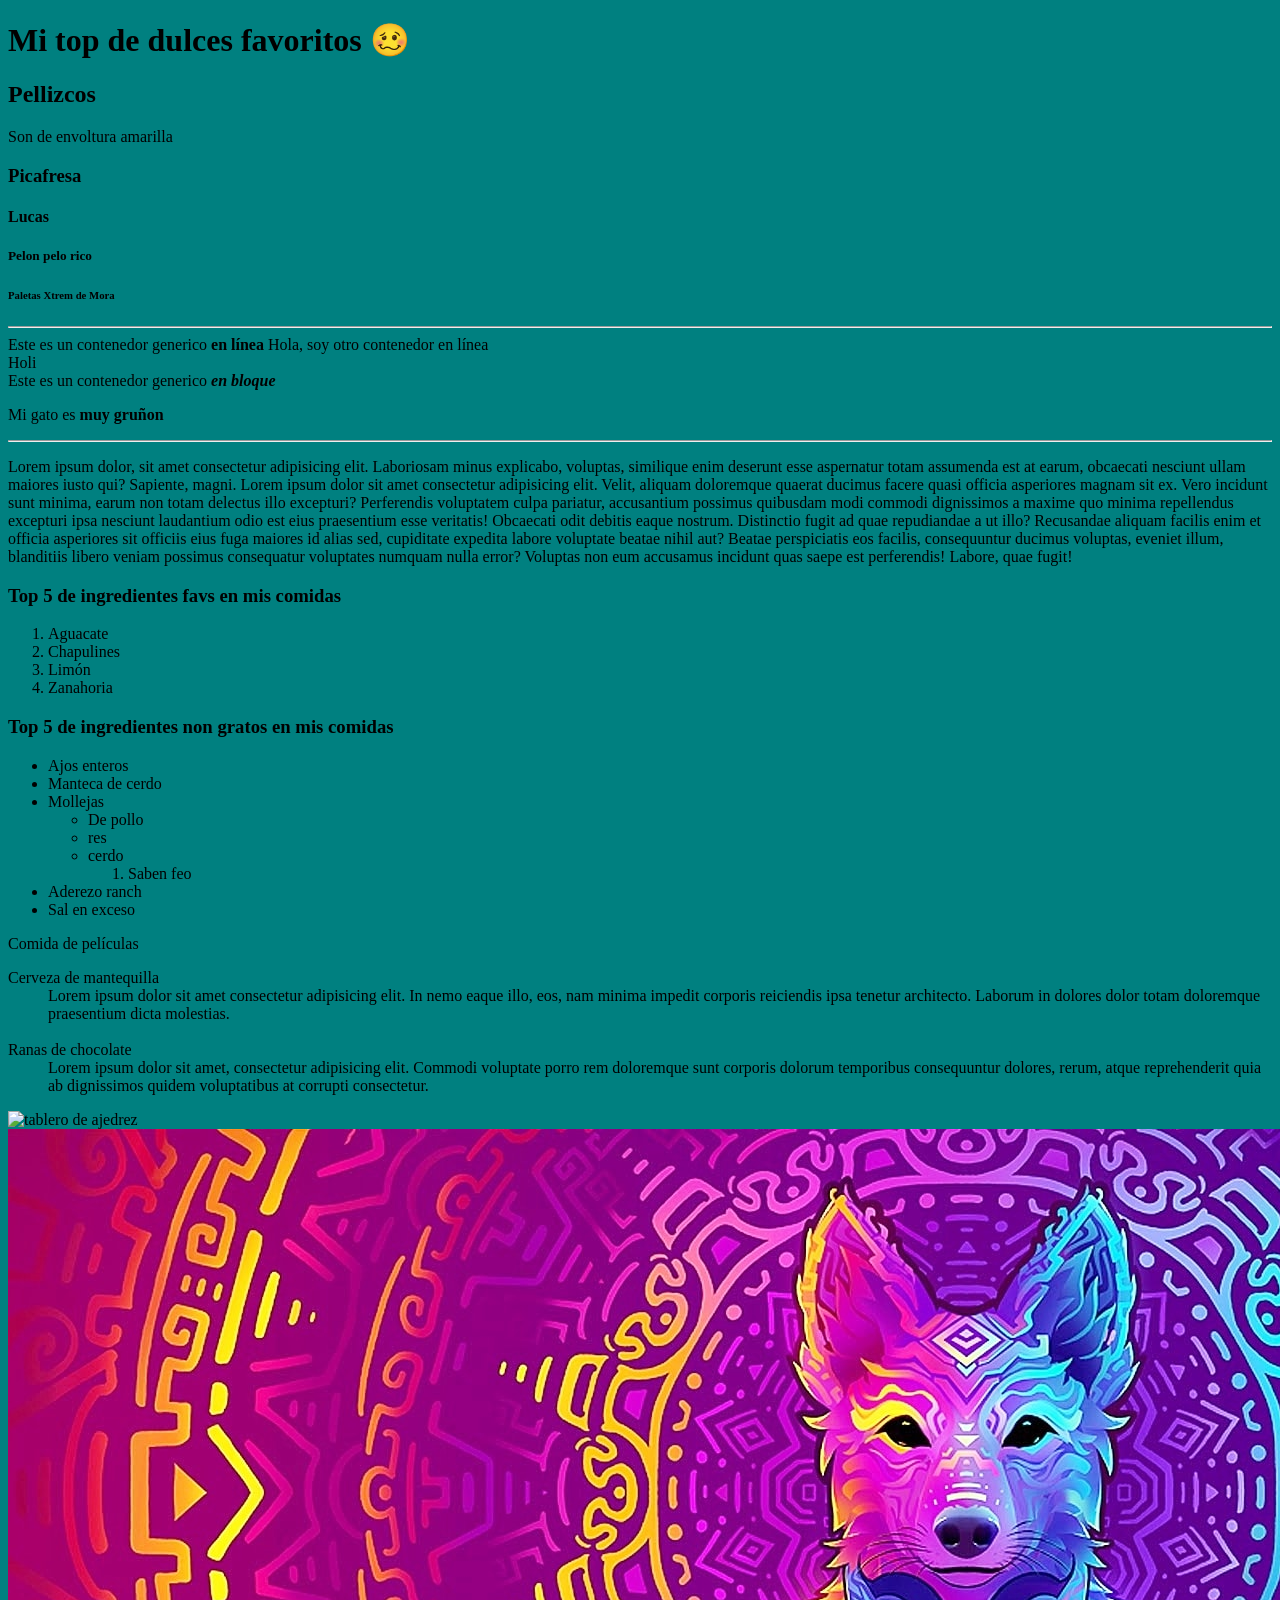
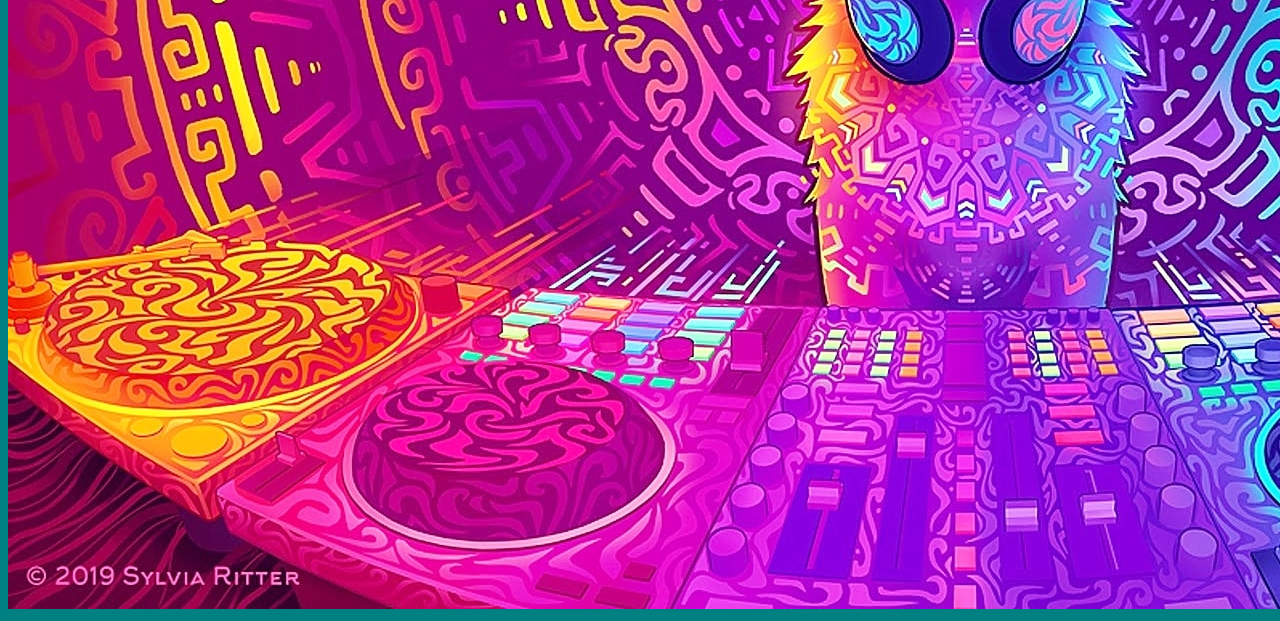
==== index.html @ 886a5943 "feat: Creación de directorios y archivos básicos para una página Web" ====
<!DOCTYPE html> <!--Topo de documento-->
<html lang="en"> <!-- Atributo Language-idioma, esta en en-english -->

<head> <!-- Head contiene metadatos que no son visibles en el sitio, pero son importantes-->
    <meta charset="UTF-8"> <!-- Especifica la condificación de caracteres del documento -->
    <meta name="viewport" content="width=device-width, initial-scale=1.0">
    <!-- Se utiliza para el responsibe, pero no quiere decir que al colocarla, ya todo sea responvive-->
    <title>Document</title> <!-- Título del sitio -->
    <link rel="stylesheet" href="./styles/style.css">
</head>

<body>
    <h1>Mi top de dulces favoritos 🥴</h1> <!-- Solo debe haber un h1 por documento -->
    <h2>Pellizcos</h2>
    <p>
        Son de envoltura amarilla
    </p>
    <h3>Picafresa</h3>
    <h4>Lucas</h5>
        <h5>Pelon pelo rico</h5>
        <h6>Paletas Xtrem de Mora</h6>

        <hr>

        <!-- Elementos en línea y elementos en bloque -->
        <span>Este es un contenedor generico <strong>en línea</strong></span>
        <span>Hola, soy otro contenedor en línea</span>
        <div>Holi</div>
        <div>Este es un contenedor generico <strong><em>en bloque</em></strong> </div>

        <!-- Esta sería una forma incorrecta de anidación: -->
        <p>
            Mi gato es <strong> muy gruñon</p></strong>

        <hr>

        <p>
            Lorem ipsum dolor, sit amet consectetur adipisicing elit. Laboriosam minus explicabo, voluptas, similique
            enim deserunt esse aspernatur totam assumenda est at earum, obcaecati nesciunt ullam maiores iusto qui?
            Sapiente, magni. Lorem ipsum dolor sit amet consectetur adipisicing elit. Velit, aliquam doloremque quaerat
            ducimus facere quasi officia asperiores magnam sit ex. Vero incidunt sunt minima, earum non totam delectus
            illo excepturi?
            Perferendis voluptatem culpa pariatur, accusantium possimus quibusdam modi commodi dignissimos a maxime quo
            minima repellendus excepturi ipsa nesciunt laudantium odio est eius praesentium esse veritatis! Obcaecati
            odit debitis eaque nostrum.
            Distinctio fugit ad quae repudiandae a ut illo? Recusandae aliquam facilis enim et officia asperiores sit
            officiis eius fuga maiores id alias sed, cupiditate expedita labore voluptate beatae nihil aut?
            Beatae perspiciatis eos facilis, consequuntur ducimus voluptas, eveniet illum, blanditiis libero veniam
            possimus consequatur voluptates numquam nulla error? Voluptas non eum accusamus incidunt quas saepe est
            perferendis! Labore, quae fugit!
        </p>

        <!-- Tipos de listas -->
        <!-- Lista ordenada -->

        <h3> Top 5 de ingredientes favs en mis comidas </h3>
        <ol>
            <li>Aguacate</li>
            <li>Chapulines</li>
            <li>Limón</li>
            <li>Zanahoria</li>
        </ol>

        <!-- Lista desordenada -->
        <h3> Top 5 de ingredientes non gratos en mis comidas </h3>
        <ul>
            <li> Ajos enteros </li>
            <li> Manteca de cerdo </li>
            <li> Mollejas </li>
                <ul>
                    <li>De pollo</li>
                    <li>res</li>
                    <li>cerdo</li>
                </ul>
                    <ul>
                        <ol>
                            <li>Saben feo</li>
                        </ol>
                    </ul>
            <li> Aderezo ranch</li>
            <li> Sal en exceso</li>
        </ul>

        <span> Comida de películas </span>
        <dl>
            <dt>Cerveza de mantequilla</dt>
            <dd>Lorem ipsum dolor sit amet consectetur adipisicing elit. In nemo eaque illo, eos, nam minima impedit
                corporis reiciendis ipsa tenetur architecto. Laborum in dolores dolor totam doloremque praesentium dicta
                molestias.</dd><br> <!-- Break, da un salto de línea, espaciado -->

            <dt>Ranas de chocolate</dt>
            <dd>Lorem ipsum dolor sit amet, consectetur adipisicing elit. Commodi voluptate porro rem doloremque sunt
                corporis dolorum temporibus consequuntur dolores, rerum, atque reprehenderit quia ab dignissimos quidem
                voluptatibus at corrupti consectetur.</dd>
        </dl>

        <img src="https://cdn.pixabay.com/photo/2025/04/15/18/52/chess-9536049_1280.jpg" alt="tablero de ajedrez">
        <img src="./img/fondo.jpg" alt="imagen de un lobo enfrente de una tornamesa de DJ y con audifonos, con colores fosofrecentes">
</body>

</html>
---- styles/style.css ----
* {
    background-color: teal;
}
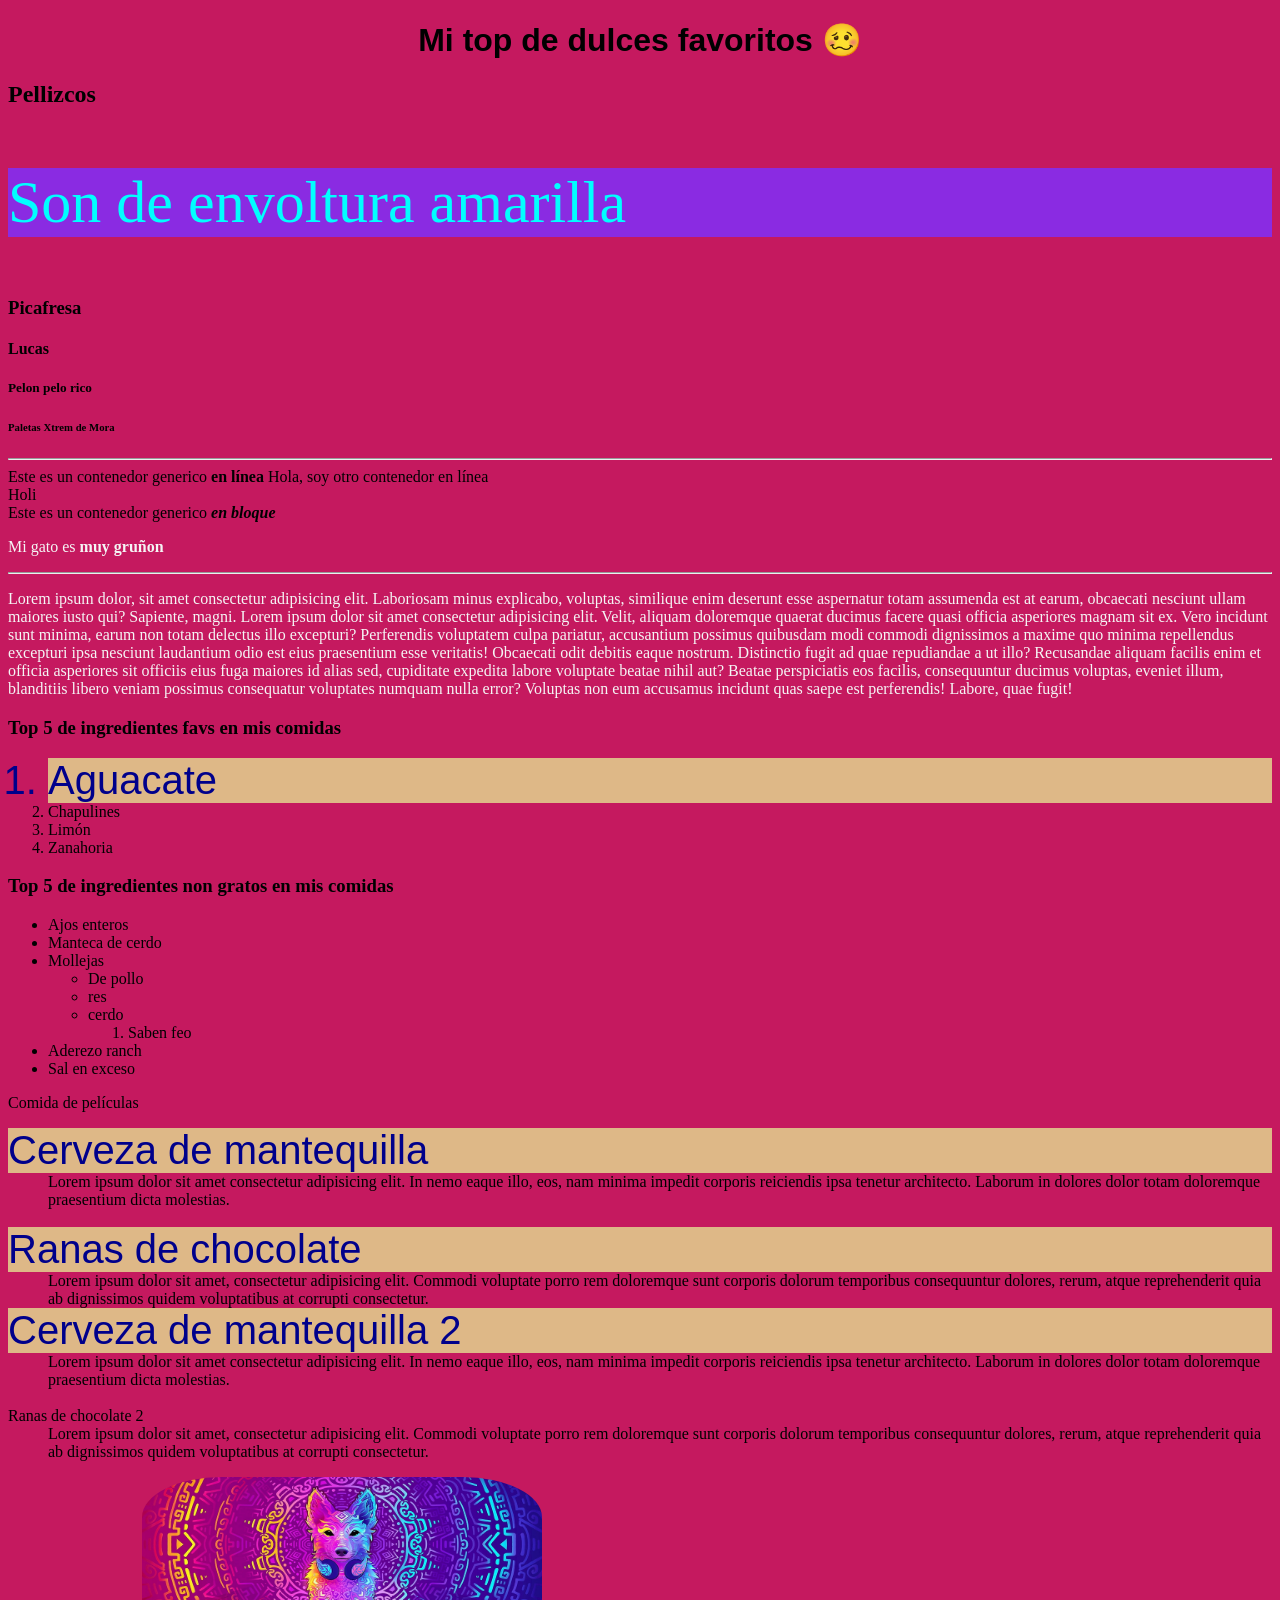
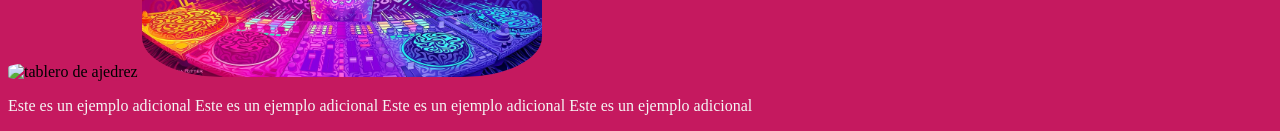
==== commit 9fd408d4: "feat: introducción a CSS y ejercicios practicos en el archivo style.css" ====
--- a/index.html
+++ b/index.html
@@ -6,96 +6,132 @@
     <meta name="viewport" content="width=device-width, initial-scale=1.0">
     <!-- Se utiliza para el responsibe, pero no quiere decir que al colocarla, ya todo sea responvive-->
     <title>Document</title> <!-- Título del sitio -->
-    <link rel="stylesheet" href="./styles/style.css">
+    <link rel="stylesheet" href="./styles/style.css"> <!-- CSS externo -->
+
+    <!-- <style> /* CSS interno */
+        *{
+            background-color: rgb(197, 25, 95);
+            /* background-color: #666 */
+        }
+
+        h1{
+            font-family:'Lucida Sans', 'Lucida Sans Regular', 'Lucida Grande', 'Lucida Sans Unicode', Geneva, Verdana, sans-serif;
+            text-align: center;
+        }
+
+        p{
+            color: yellow;
+        }
+    </style> -->
+
 </head>
 
 <body>
     <h1>Mi top de dulces favoritos 🥴</h1> <!-- Solo debe haber un h1 por documento -->
     <h2>Pellizcos</h2>
-    <p>
+    <p style="color: cyan;" id="primer-parrafo"> <!-- CSS en línea -->
         Son de envoltura amarilla
     </p>
     <h3>Picafresa</h3>
-    <h4>Lucas</h5>
-        <h5>Pelon pelo rico</h5>
-        <h6>Paletas Xtrem de Mora</h6>
+    <h4>Lucas</h4>
+    <h5>Pelon pelo rico</h5>
+    <h6>Paletas Xtrem de Mora</h6>
 
-        <hr>
+    <hr>
 
-        <!-- Elementos en línea y elementos en bloque -->
-        <span>Este es un contenedor generico <strong>en línea</strong></span>
-        <span>Hola, soy otro contenedor en línea</span>
-        <div>Holi</div>
-        <div>Este es un contenedor generico <strong><em>en bloque</em></strong> </div>
+    <!-- Elementos en línea y elementos en bloque -->
+    <span>Este es un contenedor generico <strong>en línea</strong></span>
+    <span>Hola, soy otro contenedor en línea</span>
+    <div>Holi</div>
+    <div>Este es un contenedor generico <strong><em>en bloque</em></strong> </div>
 
-        <!-- Esta sería una forma incorrecta de anidación: -->
-        <p>
-            Mi gato es <strong> muy gruñon</p></strong>
+    <!-- Esta sería una forma incorrecta de anidación: -->
+    <p>
+        Mi gato es <strong> muy gruñon</p></strong>
 
-        <hr>
+    <hr>
 
-        <p>
-            Lorem ipsum dolor, sit amet consectetur adipisicing elit. Laboriosam minus explicabo, voluptas, similique
-            enim deserunt esse aspernatur totam assumenda est at earum, obcaecati nesciunt ullam maiores iusto qui?
-            Sapiente, magni. Lorem ipsum dolor sit amet consectetur adipisicing elit. Velit, aliquam doloremque quaerat
-            ducimus facere quasi officia asperiores magnam sit ex. Vero incidunt sunt minima, earum non totam delectus
-            illo excepturi?
-            Perferendis voluptatem culpa pariatur, accusantium possimus quibusdam modi commodi dignissimos a maxime quo
-            minima repellendus excepturi ipsa nesciunt laudantium odio est eius praesentium esse veritatis! Obcaecati
-            odit debitis eaque nostrum.
-            Distinctio fugit ad quae repudiandae a ut illo? Recusandae aliquam facilis enim et officia asperiores sit
-            officiis eius fuga maiores id alias sed, cupiditate expedita labore voluptate beatae nihil aut?
-            Beatae perspiciatis eos facilis, consequuntur ducimus voluptas, eveniet illum, blanditiis libero veniam
-            possimus consequatur voluptates numquam nulla error? Voluptas non eum accusamus incidunt quas saepe est
-            perferendis! Labore, quae fugit!
-        </p>
+    <p>
+        Lorem ipsum dolor, sit amet consectetur adipisicing elit. Laboriosam minus explicabo, voluptas, similique
+        enim deserunt esse aspernatur totam assumenda est at earum, obcaecati nesciunt ullam maiores iusto qui?
+        Sapiente, magni. Lorem ipsum dolor sit amet consectetur adipisicing elit. Velit, aliquam doloremque quaerat
+        ducimus facere quasi officia asperiores magnam sit ex. Vero incidunt sunt minima, earum non totam delectus
+        illo excepturi?
+        Perferendis voluptatem culpa pariatur, accusantium possimus quibusdam modi commodi dignissimos a maxime quo
+        minima repellendus excepturi ipsa nesciunt laudantium odio est eius praesentium esse veritatis! Obcaecati
+        odit debitis eaque nostrum.
+        Distinctio fugit ad quae repudiandae a ut illo? Recusandae aliquam facilis enim et officia asperiores sit
+        officiis eius fuga maiores id alias sed, cupiditate expedita labore voluptate beatae nihil aut?
+        Beatae perspiciatis eos facilis, consequuntur ducimus voluptas, eveniet illum, blanditiis libero veniam
+        possimus consequatur voluptates numquam nulla error? Voluptas non eum accusamus incidunt quas saepe est
+        perferendis! Labore, quae fugit!
+    </p>
 
-        <!-- Tipos de listas -->
-        <!-- Lista ordenada -->
+    <!-- Tipos de listas -->
+    <!-- Lista ordenada -->
 
-        <h3> Top 5 de ingredientes favs en mis comidas </h3>
-        <ol>
-            <li>Aguacate</li>
-            <li>Chapulines</li>
-            <li>Limón</li>
-            <li>Zanahoria</li>
-        </ol>
+    <h3> Top 5 de ingredientes favs en mis comidas </h3>
+    <ol>
+        <li class="ls-alimentos">Aguacate</li>
+        <li>Chapulines</li>
+        <li>Limón</li>
+        <li>Zanahoria</li>
+    </ol>
 
-        <!-- Lista desordenada -->
-        <h3> Top 5 de ingredientes non gratos en mis comidas </h3>
+    <!-- Lista desordenada -->
+    <h3> Top 5 de ingredientes non gratos en mis comidas </h3>
+    <ul>
+        <li> Ajos enteros </li>
+        <li> Manteca de cerdo </li>
+        <li> Mollejas </li>
         <ul>
-            <li> Ajos enteros </li>
-            <li> Manteca de cerdo </li>
-            <li> Mollejas </li>
-                <ul>
-                    <li>De pollo</li>
-                    <li>res</li>
-                    <li>cerdo</li>
-                </ul>
-                    <ul>
-                        <ol>
-                            <li>Saben feo</li>
-                        </ol>
-                    </ul>
-            <li> Aderezo ranch</li>
-            <li> Sal en exceso</li>
+            <li>De pollo</li>
+            <li>res</li>
+            <li>cerdo</li>
         </ul>
+        <ul>
+            <ol>
+                <li>Saben feo</li>
+            </ol>
+        </ul>
+        <li> Aderezo ranch</li>
+        <li> Sal en exceso</li>
+    </ul>
 
-        <span> Comida de películas </span>
-        <dl>
-            <dt>Cerveza de mantequilla</dt>
-            <dd>Lorem ipsum dolor sit amet consectetur adipisicing elit. In nemo eaque illo, eos, nam minima impedit
-                corporis reiciendis ipsa tenetur architecto. Laborum in dolores dolor totam doloremque praesentium dicta
-                molestias.</dd><br> <!-- Break, da un salto de línea, espaciado -->
+    <span> Comida de películas </span>
+    <dl>
+        <dt class="ls-alimentos">Cerveza de mantequilla</dt>
+        <dd>Lorem ipsum dolor sit amet consectetur adipisicing elit. In nemo eaque illo, eos, nam minima impedit
+            corporis reiciendis ipsa tenetur architecto. Laborum in dolores dolor totam doloremque praesentium dicta
+            molestias.</dd><br> <!-- Break, da un salto de línea, espaciado -->
 
-            <dt>Ranas de chocolate</dt>
-            <dd>Lorem ipsum dolor sit amet, consectetur adipisicing elit. Commodi voluptate porro rem doloremque sunt
-                corporis dolorum temporibus consequuntur dolores, rerum, atque reprehenderit quia ab dignissimos quidem
-                voluptatibus at corrupti consectetur.</dd>
-        </dl>
+        <dt class="ls-alimentos">Ranas de chocolate</dt>
+        <dd>Lorem ipsum dolor sit amet, consectetur adipisicing elit. Commodi voluptate porro rem doloremque sunt
+            corporis dolorum temporibus consequuntur dolores, rerum, atque reprehenderit quia ab dignissimos quidem
+            voluptatibus at corrupti consectetur.</dd>
 
-        <img src="https://cdn.pixabay.com/photo/2025/04/15/18/52/chess-9536049_1280.jpg" alt="tablero de ajedrez">
-        <img src="./img/fondo.jpg" alt="imagen de un lobo enfrente de una tornamesa de DJ y con audifonos, con colores fosofrecentes">
+        <dt class="ls-alimentos">Cerveza de mantequilla 2</dt>
+        <dd>Lorem ipsum dolor sit amet consectetur adipisicing elit. In nemo eaque illo, eos, nam minima impedit
+            corporis reiciendis ipsa tenetur architecto. Laborum in dolores dolor totam doloremque praesentium dicta
+            molestias.</dd><br> <!-- Break, da un salto de línea, espaciado -->
+
+        <dt>Ranas de chocolate 2</dt>
+        <dd>Lorem ipsum dolor sit amet, consectetur adipisicing elit. Commodi voluptate porro rem doloremque sunt
+            corporis dolorum temporibus consequuntur dolores, rerum, atque reprehenderit quia ab dignissimos quidem
+            voluptatibus at corrupti consectetur.</dd>
+    </dl>
+
+    <img id="tablero-ajedrez" src="https://cdn.pixabay.com/photo/2025/04/15/18/52/chess-9536049_1280.jpg" alt="tablero de ajedrez">
+    <img id="lobo-dj" src="./img/fondo.jpg"
+        alt="imagen de un lobo enfrente de una tornamesa de DJ y con audifonos, con colores fosofrecentes">
+
+
+    <p>
+        Este es un ejemplo adicional
+        Este es un ejemplo adicional
+        Este es un ejemplo adicional
+        Este es un ejemplo adicional
+    </p>
 </body>
 
 </html>
--- a/styles/style.css
+++ b/styles/style.css
@@ -1,3 +1,43 @@
 * {
-    background-color: teal;
+    /* background-color: teal; */
+    background-color: rgb(197, 25, 95);
+    /* background-color: #666 */
+}
+
+h1 {
+    /* selector de tipo o elementos: Selecciona los elementos con ese nombre */
+    font-family: 'Lucida Sans', 'Lucida Sans Regular', 'Lucida Grande', 'Lucida Sans Unicode', Geneva, Verdana, sans-serif;
+    text-align: center;
+}
+
+p {
+    color: whitesmoke;
+}
+
+/* Selector de clase: las clases sí se comparten y se utilizan para agrupar */
+
+.ls-alimentos {
+    font-family: Arial, Helvetica, sans-serif;
+    color: darkblue;
+    font-size: 40px;
+    background-color: burlywood;
+}
+
+/* selectores de ID: Seeleccionan un elemento específicoy NO se comparte con otros elementos */
+
+#primer-parrafo {
+    background-color:blueviolet;
+    font-size: 60px;
+}
+
+#tablero-ajedrez{
+    height: 200px;
+    width: 400px;
+    border-radius: 25%;
+}
+
+#lobo-dj{
+    height: 200px;
+    width: 400px;
+    border-radius: 20%;
 }
